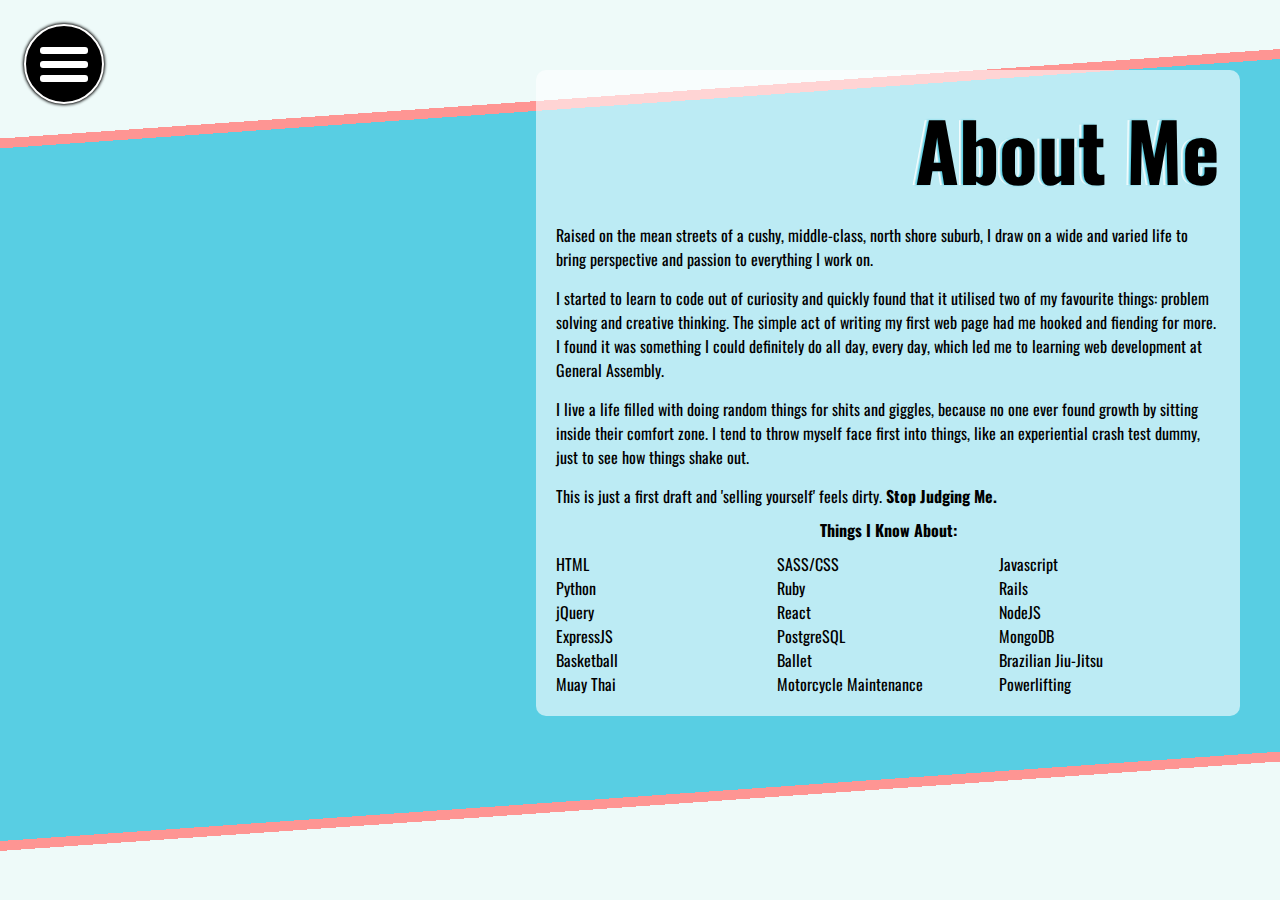
==== about.html @ ee8e469f "added animation to menu reveal on about and contact pages" ====
<!DOCTYPE html>
<html>
  <head>
    <meta charset="utf-8">
    <meta name="viewport" content="width=device-width, initial-scale=1.0, maximum-scale=1.0">
    <title>Christopher William Nekich - About Me</title>
    <link rel="stylesheet" href="css/about.css">
    <link rel="stylesheet" href="css/animation.css">
    <!-- <link rel="stylesheet" href="https://maxcdn.bootstrapcdn.com/font-awesome/4.7.0/css/font-awesome.min.css"> -->
  </head>
  <body>
    <div class="menu-button">
      <div class="bars">
        <div class="bar" id="bar1"></div>
        <div class="bar" id="bar2"></div>
        <div class="bar" id="bar3"></div>
      </div>
    </div>
    <div class="menu">
      <a class="home-link" href="index.html">Home</a>
      <div class="about-link">About</div>
      <div class="contact-link">Contact</div>
      <div class="projects-link">Projects</div>
    </div>
    <div class="container fadeIn">
      <div class="words">
        <h2>About Me</h2>
        <p>
          Raised on the mean streets of a cushy, middle-class, north shore suburb,
          I draw on a wide and varied life to bring perspective and passion to everything I work on.
        </p>
        <p>
          I started to learn to code out of curiosity and quickly found that it utilised two of my favourite things: problem solving and creative thinking.
          The simple act of writing my first web page had me hooked and fiending for more.  I found it was something I could
          definitely do all day, every day, which led me to learning web development at General Assembly.
        </p>
        <p>
          I live a life filled with doing random things for shits and giggles, because no one ever found growth by sitting
          inside their comfort zone. I tend to throw myself face first into things, like an experiential crash test dummy,
          just to see how things shake out.
        </p>
        <p>This is just a first draft and 'selling yourself' feels dirty. <strong>Stop Judging Me.</strong></p>

        <h4>Things I Know About:</h4>
        <div class="skillz">
          <p>HTML</p>
          <p>SASS/CSS</p>
          <p>Javascript</p>
          <p>Python</p>
          <p>Ruby</p>
          <p>Rails</p>
          <p>jQuery</p>
          <p>React</p>
          <p>NodeJS</p>
          <p>ExpressJS</p>
          <p>PostgreSQL</p>
          <p>MongoDB</p>
          <p>Basketball</p>
          <p>Ballet</p>
          <p>Brazilian Jiu-Jitsu</p>
          <p>Muay Thai</p>
          <p>Motorcycle Maintenance</p>
          <p>Powerlifting</p>
        </div>

      </div>
    </div>

    <script src="./js/about.js" charset="utf-8"></script>
  </body>
</html>
---- css/about.css ----
@import url("https://fonts.googleapis.com/css?family=Oswald:400,600");
* {
  margin: 0;
  padding: 0;
  box-sizing: border-box; }

body {
  font-family: "Oswald", sans-serif;
  background-color: #58cee3; }

h2 {
  text-shadow: -2px 0px 2px #58cee3, -4px 0px white;
  font-size: 80px;
  text-align: right; }

.menu-button {
  position: fixed;
  top: 24px;
  left: 24px;
  height: 80px;
  width: 80px;
  z-index: 5;
  text-align: center;
  border-radius: 50%;
  border: 2px solid white;
  cursor: pointer;
  background-color: black;
  color: white;
  box-shadow: 0 0 3px 1px black; }
  .menu-button .bars {
    position: absolute;
    top: 50%;
    left: 50%;
    transform: translate(-50%, -50%);
    height: 80px;
    width: 80px;
    border-radius: 50%;
    text-align: center;
    padding: 16px 0; }

.bar {
  background-color: white;
  width: 60%;
  height: 7px;
  margin: 7px auto;
  border-radius: 3px; }

.menu {
  width: 130px;
  z-index: 7;
  background-color: white;
  position: fixed;
  top: 20px;
  left: 20px;
  text-align: center;
  display: none;
  transition: opacity 1s;
  overflow-y: hidden; }
  .menu * {
    padding: 10px;
    border: 1px solid slategrey;
    display: block;
    color: black;
    text-decoration: none; }

.about-link {
  background-color: #58cee3;
  color: white;
  border: 1px dotted white; }

.home-link:hover, .contact-link:hover, .projects-link:hover {
  color: white;
  background-color: rgba(0, 0, 0, 0.7);
  cursor: pointer; }

.container {
  background: linear-gradient(176deg, transparent 0%, transparent 86%, #eefaf9 86%, #eefaf9 100%), url("https://res.cloudinary.com/dyqesnour/image/upload/q_53/v1514960509/_DSC6712-Edit-Edit2_zgqgjt.png") no-repeat, linear-gradient(176deg, #eefaf9 0%, #eefaf9 14%, #fe9593 14%, #fe9593 15%, #58cee3 15%, #58cee3 85%, #fe9593 85%, #fe9593 86%, transparent 85%, transparent 100%);
  width: 100vw;
  height: 100vh;
  background-size: contain;
  background-repeat: no-repeat;
  background-attachment: fixed;
  background-position: 2%;
  position: relative;
  padding: 70px 0 40px;
  transition: transform 0.8s; }
  .container p {
    text-align: left;
    margin-top: 15px; }

.words {
  text-align: center;
  width: 55%;
  position: absolute;
  right: 40px;
  padding: 20px;
  background-color: rgba(255, 255, 255, 0.6);
  border-radius: 10px;
  overflow-y: auto;
  max-height: 80vh; }
  .words h4 {
    margin: 10px 0; }

.skillz {
  display: grid;
  grid-template-columns: 1fr 1fr 1fr; }
  .skillz p {
    margin: 0; }

.what :not(.leave) {
  opacity: 0;
  transition: opacity 1s; }

.fade {
  opacity: 0;
  transition: opacity 1s; }

@media only screen and (max-device-width: 800px) {
  .container {
    position: static;
    padding: 20px 0;
    background-position: 40%;
    background-size: cover; }

  .words {
    position: static;
    background-color: rgba(255, 255, 255, 0.6);
    border-radius: 5px;
    margin: 0 auto;
    width: 90%;
    padding: 10px; } }
@media only screen and (max-width: 420px) {
  .container {
    position: static;
    padding: 20px 0;
    background-position: 40%;
    background-size: cover; }

  .words {
    position: static;
    background-color: rgba(255, 255, 255, 0.6);
    border-radius: 5px;
    margin: 0 auto;
    width: 90%;
    padding: 10px; } }

/*# sourceMappingURL=about.css.map */
---- css/animation.css ----
.menu-button:hover #bar1 {
  animation: menu-hover 0.35s ease-in-out 0s alternate infinite; }

.menu-button:hover #bar2 {
  animation: menu-hover 0.35s ease-in-out 0.1s alternate infinite; }

.menu-button:hover #bar3 {
  animation: menu-hover 0.35s ease-in-out 0.2s alternate infinite; }

.aboutlinkexpand {
  color: #58cee3;
  animation: aboutexpand 2.4s ease-in-out 0s 1; }

.contactlinkexpand {
  color: #1f68bf;
  animation: contactexpand 2.4s ease-in-out 0s 1; }

.projectlinkexpand {
  color: #d43256;
  animation: projectsexpand 2.4s ease-in-out 0s 1; }

#c {
  animation: letters 2.5s ease-in-out -1.5s 1; }

#h {
  animation: letters 2.5s ease-in-out -1.45s 1; }

#r {
  animation: letters 2.5s ease-in-out -1.4s 1; }

#i {
  animation: letters 2.5s ease-in-out -1.35s 1; }

#s {
  animation: letters 2.5s ease-in-out -1.3s 1; }

#t {
  animation: letters 2.5s ease-in-out -1.25s 1; }

#o {
  animation: letters 2.5s ease-in-out -1.2s 1; }

#p {
  animation: letters 2.5s ease-in-out -1.15s 1; }

#h2 {
  animation: letters 2.5s ease-in-out -1.1s 1; }

.subline h4 {
  animation: subline 3s ease-in-out -1s 1; }

.anim-music {
  animation-name: coloree;
  animation-direction: alternate;
  animation-duration: 2s;
  animation-timing-function: ease-in-out;
  animation-iteration-count: infinite; }

.menu-rotate {
  animation: 0.3s menu-rotate linear 0s 1; }

.galaxy {
  animation: 180s rotateRight infinite linear; }

.fadeIn {
  animation: fadeIn 1.4s linear -0.1s 1; }

.menu-extend {
  animation: menu-extend 0.5s ease-in-out -0.1s 1; }

@keyframes subline {
  0% {
    transform: translateY(-200px); }
  50% {
    transform: translateY(-200px); }
  100% {
    transform: translateY(0); } }
@keyframes letters {
  0% {
    transform: translateY(180px);
    text-shadow: 0px 0px 140px white; }
  52% {
    transform: translateY(180px);
    text-shadow: 0px 0px 140px white; }
  80% {
    transform: translateY(-10px); }
  100% {
    transform: translateY(0);
    text-shadow: 0px 0px 5px white; } }
@keyframes coloree {
  0% {
    color: white; }
  100% {
    color: #53d1ee; } }
@keyframes rotateRight {
  100% {
    transform: rotate(360deg); } }
@keyframes aboutexpand {
  0% {
    background-color: #58cee3; }
  40% {
    width: 100vw;
    margin: 0; }
  50% {
    background-color: #58cee3;
    height: 100vh;
    width: 100vw;
    margin: 0; }
  100% {
    height: 100vh;
    width: 100vw; } }
@keyframes contactexpand {
  0% {
    background-color: #1f68bf; }
  40% {
    width: 100vw;
    margin: 0; }
  50% {
    background-color: #1f68bf;
    height: 100vh;
    width: 100vw;
    margin: 0; }
  100% {
    height: 100vh;
    width: 100vw; } }
@keyframes projectsexpand {
  0% {
    background-color: #d43256; }
  40% {
    width: 100vw;
    margin: 0; }
  50% {
    background-color: #d43256;
    height: 100vh;
    width: 100vw;
    margin: 0; }
  100% {
    height: 100vh;
    width: 100vw; } }
@keyframes fadeIn {
  0% {
    opacity: 0; }
  100% {
    opacity: 1; } }
@keyframes menu-rotate {
  100% {
    transform: rotate(179deg); } }
@keyframes menu-hover {
  100% {
    transform: translateY(-2px); } }
@keyframes menu-drop {
  0% {
    transform: translateY(-180px); }
  100% {
    transform: translateY(0); } }
@keyframes menu-extend {
  0% {
    max-height: 0; }
  100% {
    max-height: 200px; } }

/*# sourceMappingURL=animation.css.map */
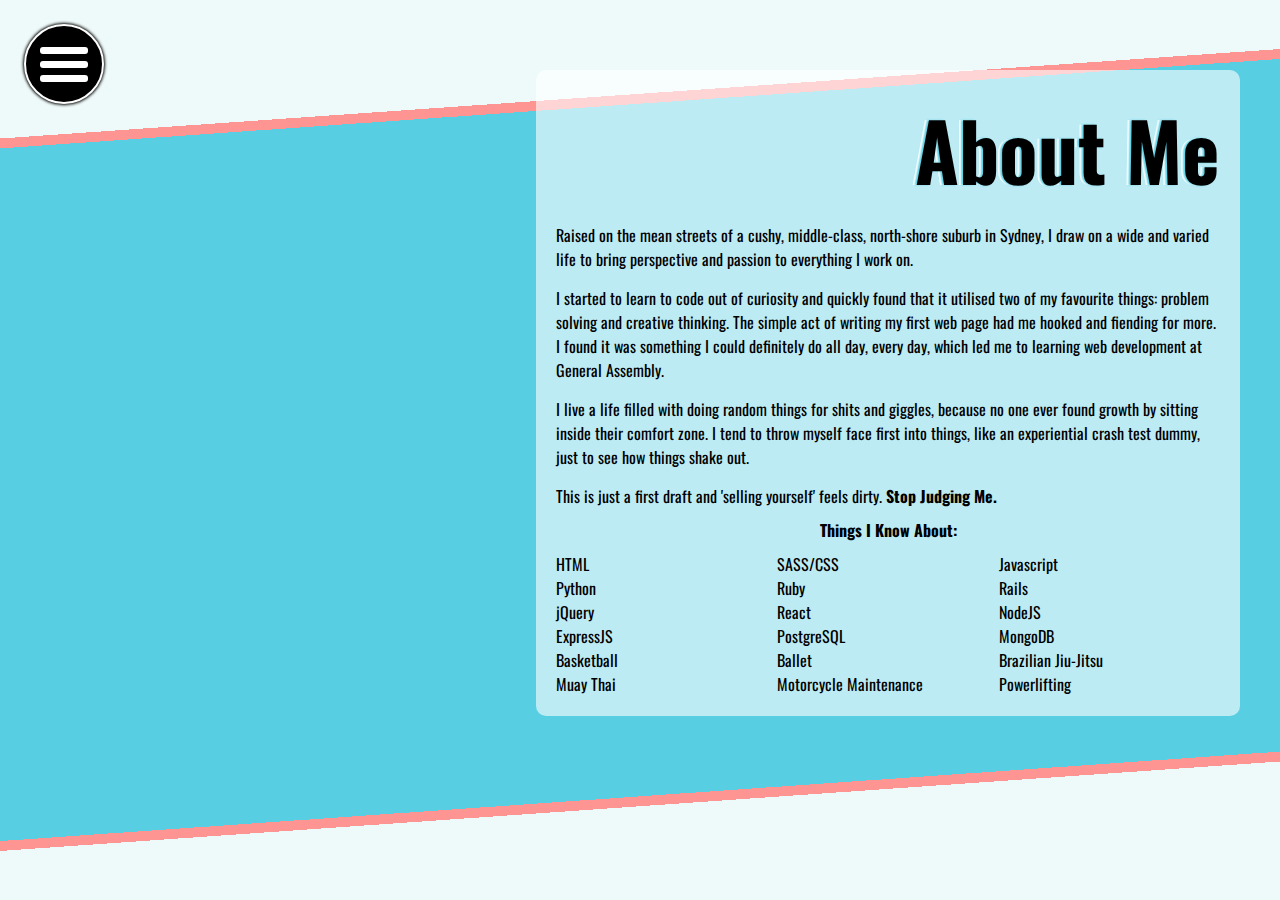
==== commit 54f93760: "detail in about me text" ====
--- a/about.html
+++ b/about.html
@@ -26,7 +26,7 @@
       <div class="words">
         <h2>About Me</h2>
         <p>
-          Raised on the mean streets of a cushy, middle-class, north shore suburb,
+          Raised on the mean streets of a cushy, middle-class, north-shore suburb in Sydney,
           I draw on a wide and varied life to bring perspective and passion to everything I work on.
         </p>
         <p>
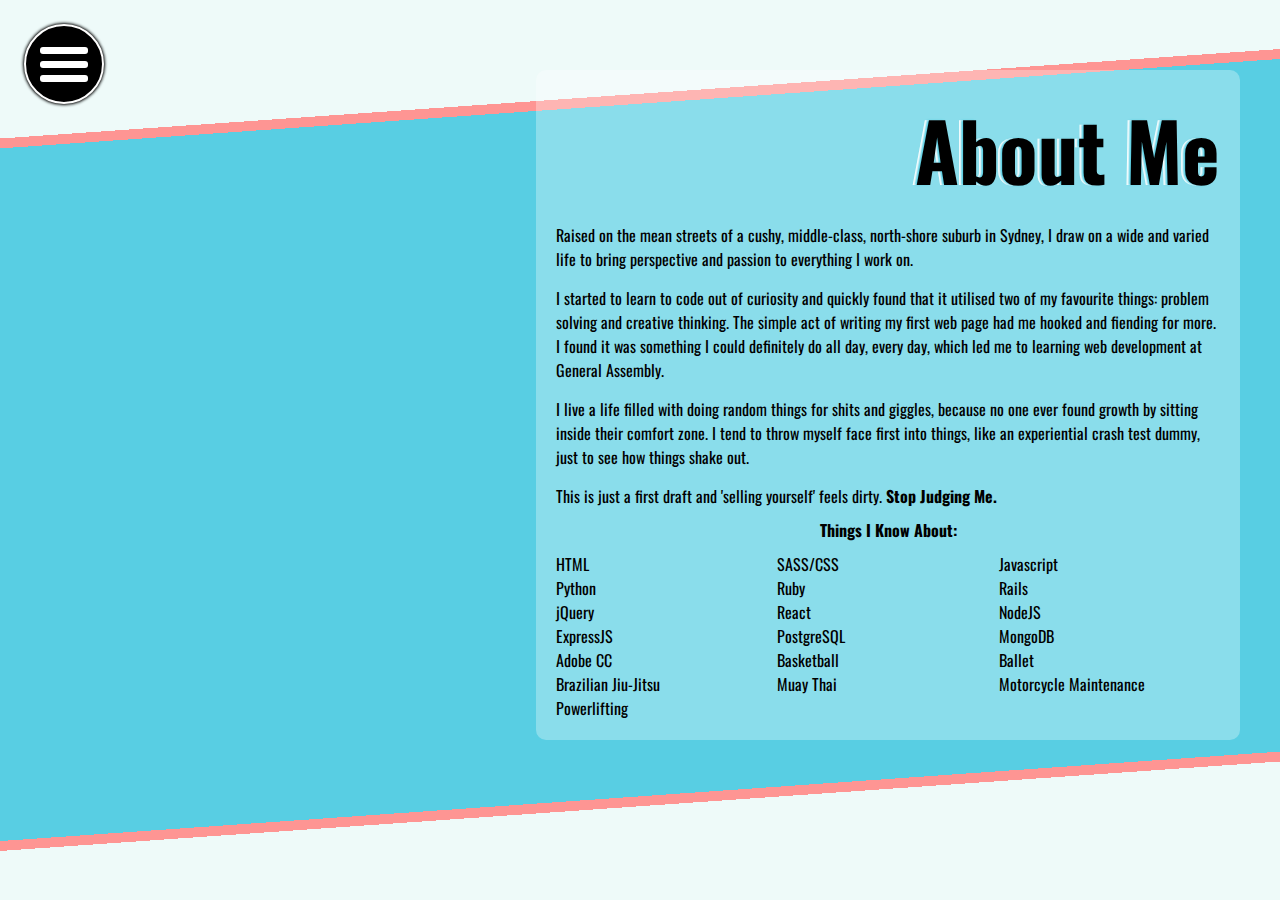
==== commit 5ef3348d: "added lines to project page, add minor details to about me text" ====
--- a/about.html
+++ b/about.html
@@ -55,6 +55,7 @@
           <p>ExpressJS</p>
           <p>PostgreSQL</p>
           <p>MongoDB</p>
+          <p>Adobe CC</p>
           <p>Basketball</p>
           <p>Ballet</p>
           <p>Brazilian Jiu-Jitsu</p>
--- a/css/about.css
+++ b/css/about.css
@@ -94,7 +94,7 @@
   position: absolute;
   right: 40px;
   padding: 20px;
-  background-color: rgba(255, 255, 255, 0.6);
+  background-color: rgba(255, 255, 255, 0.3);
   border-radius: 10px;
   overflow-y: auto;
   max-height: 80vh; }
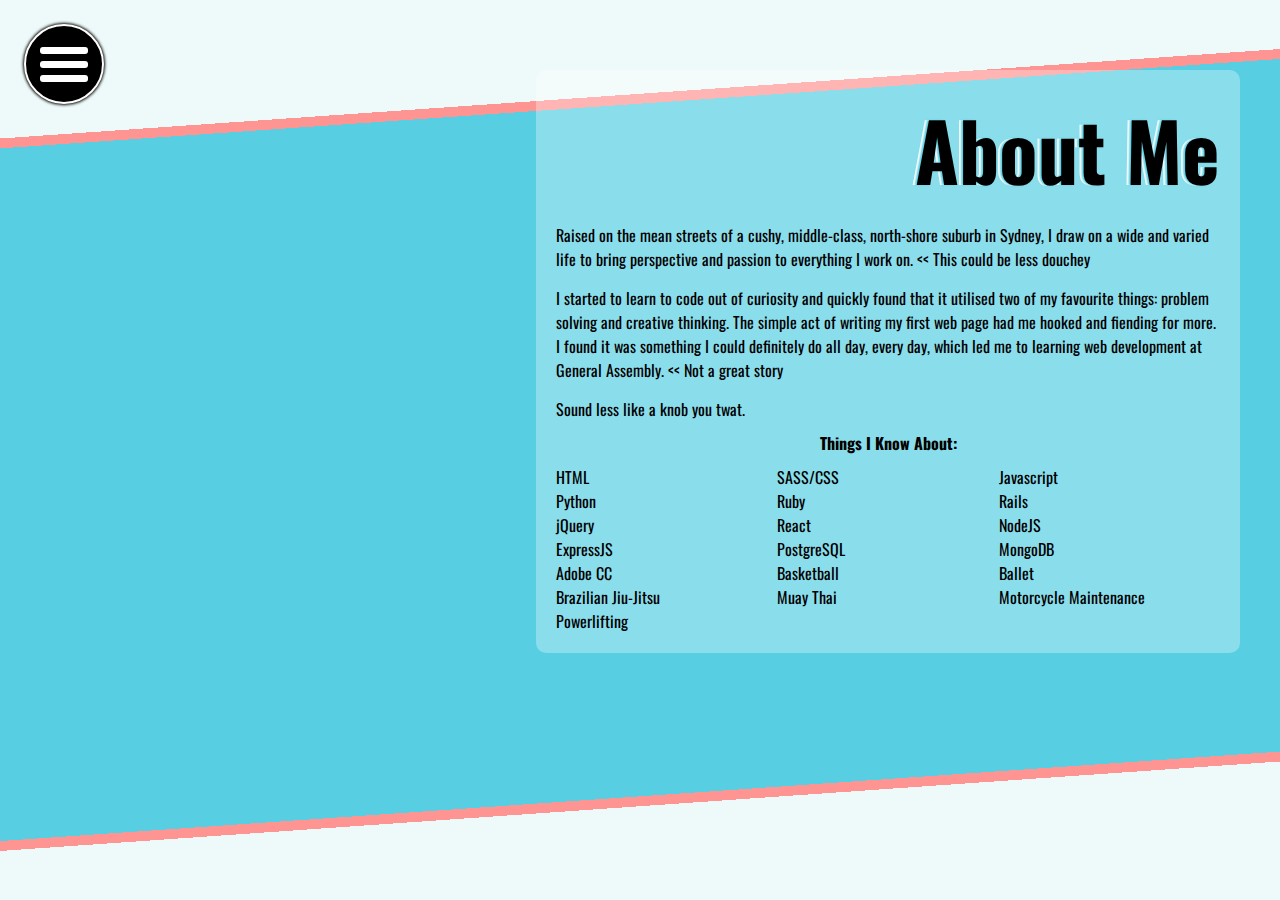
==== commit 54e89511: "what" ====
--- a/about.html
+++ b/about.html
@@ -6,7 +6,6 @@
     <title>Christopher William Nekich - About Me</title>
     <link rel="stylesheet" href="css/about.css">
     <link rel="stylesheet" href="css/animation.css">
-    <!-- <link rel="stylesheet" href="https://maxcdn.bootstrapcdn.com/font-awesome/4.7.0/css/font-awesome.min.css"> -->
   </head>
   <body>
     <div class="menu-button">
@@ -27,19 +26,16 @@
         <h2>About Me</h2>
         <p>
           Raised on the mean streets of a cushy, middle-class, north-shore suburb in Sydney,
-          I draw on a wide and varied life to bring perspective and passion to everything I work on.
+          I draw on a wide and varied life to bring perspective and passion to everything I work on. << This could be less douchey
         </p>
         <p>
           I started to learn to code out of curiosity and quickly found that it utilised two of my favourite things: problem solving and creative thinking.
           The simple act of writing my first web page had me hooked and fiending for more.  I found it was something I could
-          definitely do all day, every day, which led me to learning web development at General Assembly.
+          definitely do all day, every day, which led me to learning web development at General Assembly. << Not a great story
         </p>
         <p>
-          I live a life filled with doing random things for shits and giggles, because no one ever found growth by sitting
-          inside their comfort zone. I tend to throw myself face first into things, like an experiential crash test dummy,
-          just to see how things shake out.
+          Sound less like a knob you twat.
         </p>
-        <p>This is just a first draft and 'selling yourself' feels dirty. <strong>Stop Judging Me.</strong></p>
 
         <h4>Things I Know About:</h4>
         <div class="skillz">
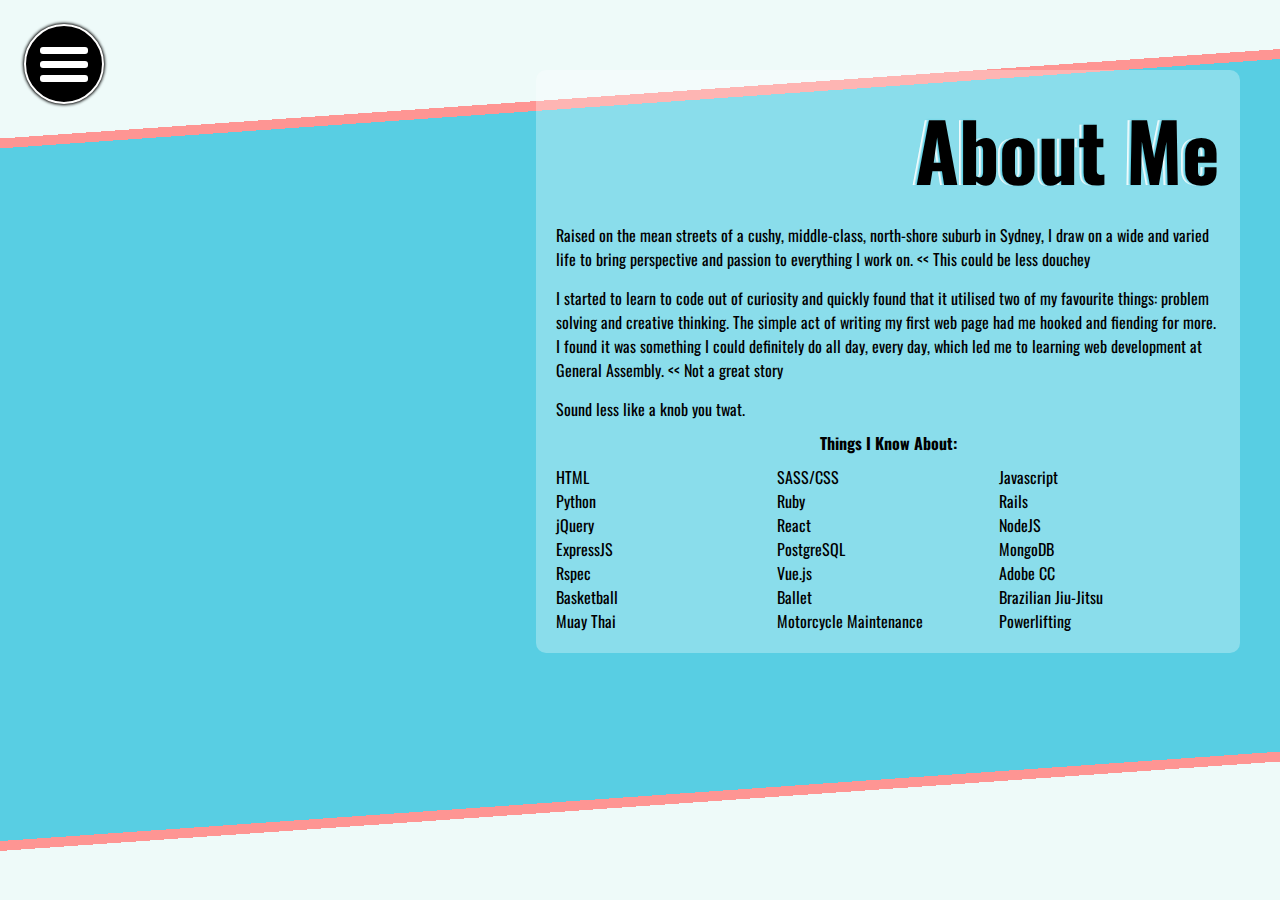
==== commit 7dd99ee1: "changes" ====
--- a/about.html
+++ b/about.html
@@ -51,6 +51,8 @@
           <p>ExpressJS</p>
           <p>PostgreSQL</p>
           <p>MongoDB</p>
+          <p>Rspec</p>
+          <p>Vue.js</p>
           <p>Adobe CC</p>
           <p>Basketball</p>
           <p>Ballet</p>
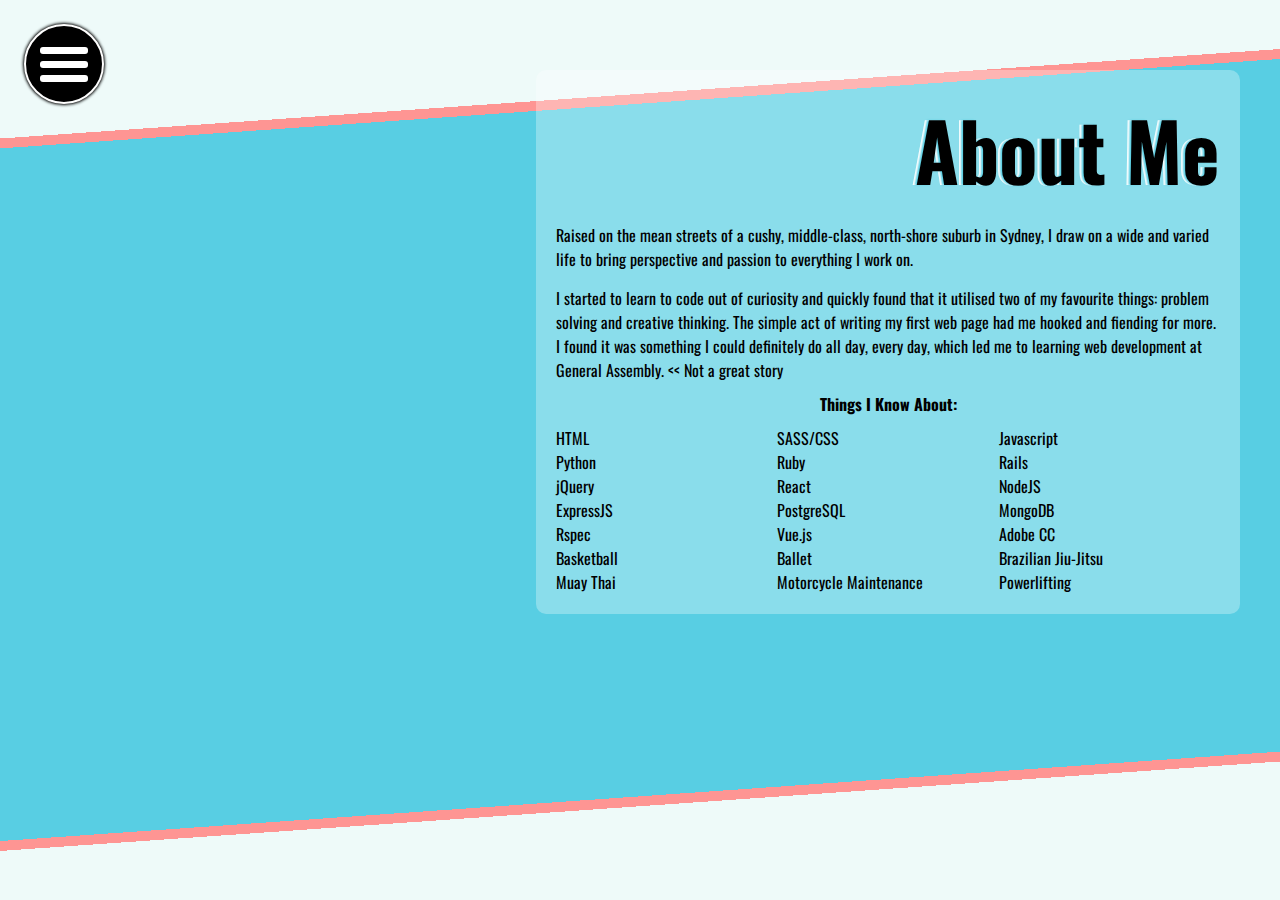
==== commit 1282b3c2: "updated about me" ====
--- a/about.html
+++ b/about.html
@@ -26,15 +26,12 @@
         <h2>About Me</h2>
         <p>
           Raised on the mean streets of a cushy, middle-class, north-shore suburb in Sydney,
-          I draw on a wide and varied life to bring perspective and passion to everything I work on. << This could be less douchey
+          I draw on a wide and varied life to bring perspective and passion to everything I work on.
         </p>
         <p>
           I started to learn to code out of curiosity and quickly found that it utilised two of my favourite things: problem solving and creative thinking.
           The simple act of writing my first web page had me hooked and fiending for more.  I found it was something I could
           definitely do all day, every day, which led me to learning web development at General Assembly. << Not a great story
-        </p>
-        <p>
-          Sound less like a knob you twat.
         </p>
 
         <h4>Things I Know About:</h4>
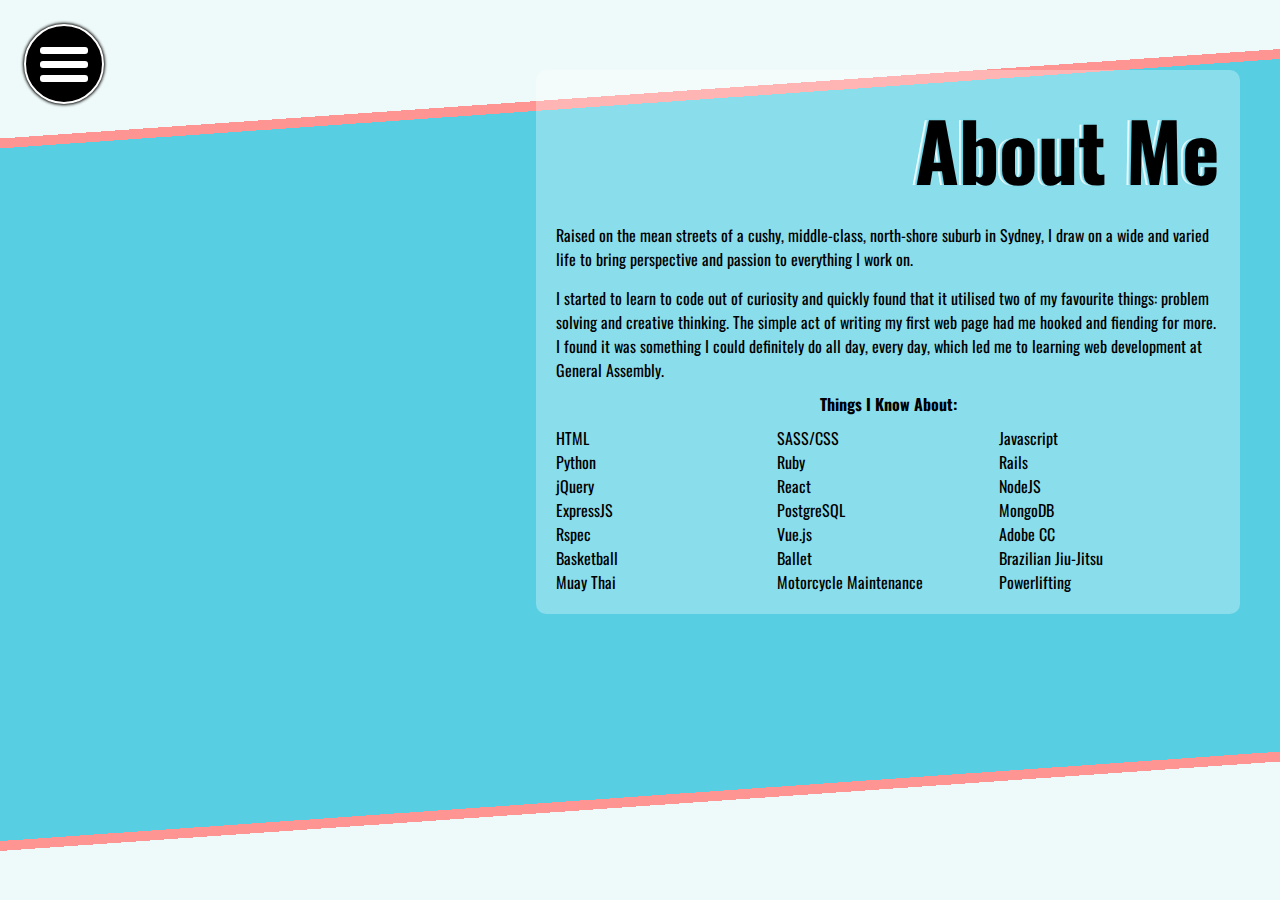
==== commit 4660d7b5: "removed notes" ====
--- a/about.html
+++ b/about.html
@@ -31,7 +31,7 @@
         <p>
           I started to learn to code out of curiosity and quickly found that it utilised two of my favourite things: problem solving and creative thinking.
           The simple act of writing my first web page had me hooked and fiending for more.  I found it was something I could
-          definitely do all day, every day, which led me to learning web development at General Assembly. << Not a great story
+          definitely do all day, every day, which led me to learning web development at General Assembly.
         </p>
 
         <h4>Things I Know About:</h4>
